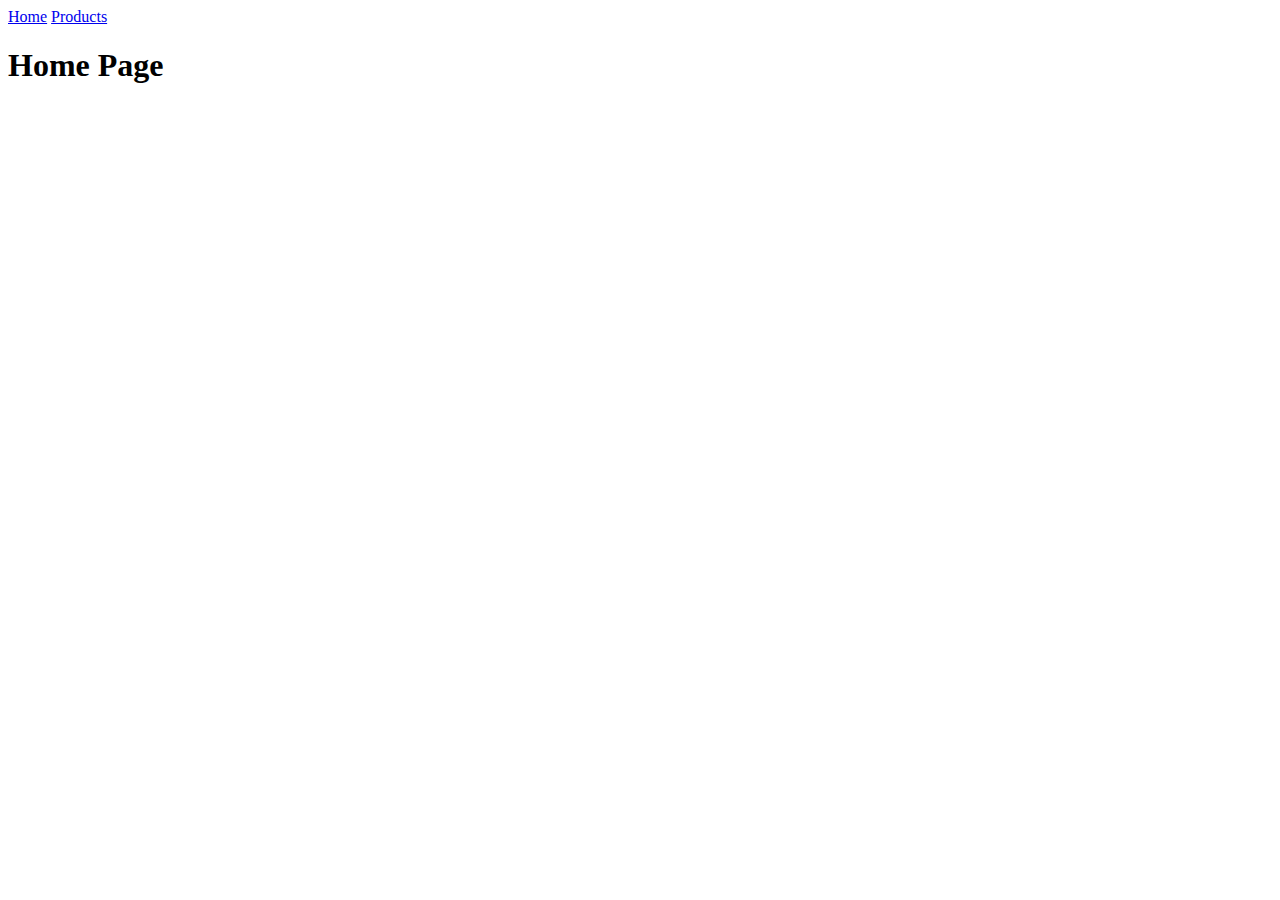
==== index.html @ bb158c30 "feat: add home page" ====
<!DOCTYPE html>
<html lang="pt-BR">

<head>
    <meta charset="utf-8">
    <meta name="viewport" content="width=device-width, initial-scale=1.0">
    <title>PWA Example</title>
</head>

<body>
    <header>
        <nav>
            <a href="/">Home</a>
            <a href="/products">Products</a>
        </nav>
    </header>

    <main>
        <h1>Home Page</h1>
    </main>
</body>
<html>
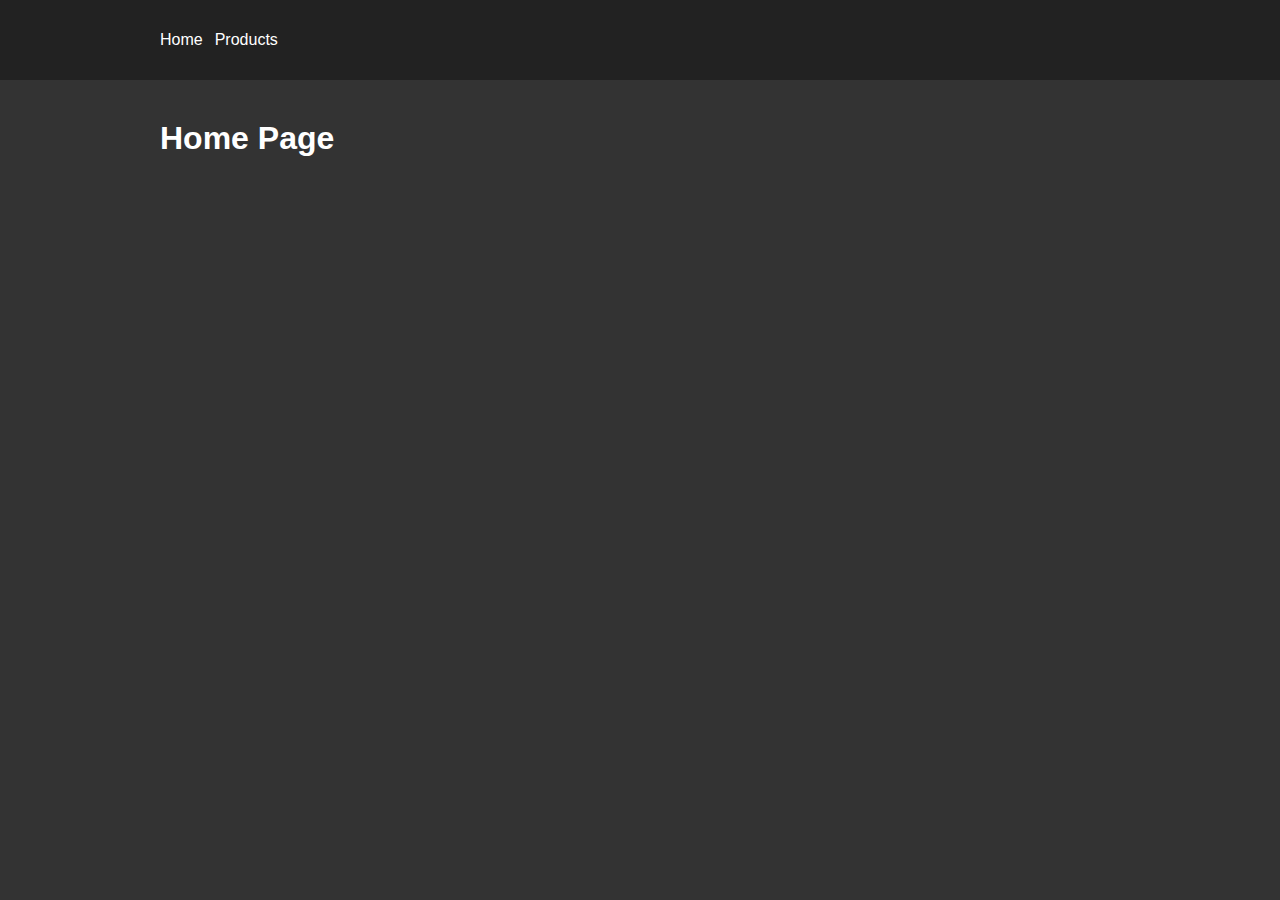
==== commit dbc6e143: "feat: add logo and icons" ====
--- a/index.html
+++ b/index.html
@@ -4,7 +4,63 @@
 <head>
     <meta charset="utf-8">
     <meta name="viewport" content="width=device-width, initial-scale=1.0">
+    <link rel="stylesheet" href="styles.css">
+    <link rel="manifest" href="manifest.json">
     <title>PWA Example</title>
+    <link rel="apple-touch-icon" href="icons/apple-icon-180.png">
+    <meta name="apple-mobile-web-app-capable" content="yes">
+    <link rel="apple-touch-startup-image" href="icons/apple-splash-2048-2732.jpg"
+        media="(device-width: 1024px) and (device-height: 1366px) and (-webkit-device-pixel-ratio: 2) and (orientation: portrait)">
+    <link rel="apple-touch-startup-image" href="icons/apple-splash-2732-2048.jpg"
+        media="(device-width: 1024px) and (device-height: 1366px) and (-webkit-device-pixel-ratio: 2) and (orientation: landscape)">
+    <link rel="apple-touch-startup-image" href="icons/apple-splash-1668-2388.jpg"
+        media="(device-width: 834px) and (device-height: 1194px) and (-webkit-device-pixel-ratio: 2) and (orientation: portrait)">
+    <link rel="apple-touch-startup-image" href="icons/apple-splash-2388-1668.jpg"
+        media="(device-width: 834px) and (device-height: 1194px) and (-webkit-device-pixel-ratio: 2) and (orientation: landscape)">
+    <link rel="apple-touch-startup-image" href="icons/apple-splash-1536-2048.jpg"
+        media="(device-width: 768px) and (device-height: 1024px) and (-webkit-device-pixel-ratio: 2) and (orientation: portrait)">
+    <link rel="apple-touch-startup-image" href="icons/apple-splash-2048-1536.jpg"
+        media="(device-width: 768px) and (device-height: 1024px) and (-webkit-device-pixel-ratio: 2) and (orientation: landscape)">
+    <link rel="apple-touch-startup-image" href="icons/apple-splash-1668-2224.jpg"
+        media="(device-width: 834px) and (device-height: 1112px) and (-webkit-device-pixel-ratio: 2) and (orientation: portrait)">
+    <link rel="apple-touch-startup-image" href="icons/apple-splash-2224-1668.jpg"
+        media="(device-width: 834px) and (device-height: 1112px) and (-webkit-device-pixel-ratio: 2) and (orientation: landscape)">
+    <link rel="apple-touch-startup-image" href="icons/apple-splash-1620-2160.jpg"
+        media="(device-width: 810px) and (device-height: 1080px) and (-webkit-device-pixel-ratio: 2) and (orientation: portrait)">
+    <link rel="apple-touch-startup-image" href="icons/apple-splash-2160-1620.jpg"
+        media="(device-width: 810px) and (device-height: 1080px) and (-webkit-device-pixel-ratio: 2) and (orientation: landscape)">
+    <link rel="apple-touch-startup-image" href="icons/apple-splash-1284-2778.jpg"
+        media="(device-width: 428px) and (device-height: 926px) and (-webkit-device-pixel-ratio: 3) and (orientation: portrait)">
+    <link rel="apple-touch-startup-image" href="icons/apple-splash-2778-1284.jpg"
+        media="(device-width: 428px) and (device-height: 926px) and (-webkit-device-pixel-ratio: 3) and (orientation: landscape)">
+    <link rel="apple-touch-startup-image" href="icons/apple-splash-1170-2532.jpg"
+        media="(device-width: 390px) and (device-height: 844px) and (-webkit-device-pixel-ratio: 3) and (orientation: portrait)">
+    <link rel="apple-touch-startup-image" href="icons/apple-splash-2532-1170.jpg"
+        media="(device-width: 390px) and (device-height: 844px) and (-webkit-device-pixel-ratio: 3) and (orientation: landscape)">
+    <link rel="apple-touch-startup-image" href="icons/apple-splash-1125-2436.jpg"
+        media="(device-width: 375px) and (device-height: 812px) and (-webkit-device-pixel-ratio: 3) and (orientation: portrait)">
+    <link rel="apple-touch-startup-image" href="icons/apple-splash-2436-1125.jpg"
+        media="(device-width: 375px) and (device-height: 812px) and (-webkit-device-pixel-ratio: 3) and (orientation: landscape)">
+    <link rel="apple-touch-startup-image" href="icons/apple-splash-1242-2688.jpg"
+        media="(device-width: 414px) and (device-height: 896px) and (-webkit-device-pixel-ratio: 3) and (orientation: portrait)">
+    <link rel="apple-touch-startup-image" href="icons/apple-splash-2688-1242.jpg"
+        media="(device-width: 414px) and (device-height: 896px) and (-webkit-device-pixel-ratio: 3) and (orientation: landscape)">
+    <link rel="apple-touch-startup-image" href="icons/apple-splash-828-1792.jpg"
+        media="(device-width: 414px) and (device-height: 896px) and (-webkit-device-pixel-ratio: 2) and (orientation: portrait)">
+    <link rel="apple-touch-startup-image" href="icons/apple-splash-1792-828.jpg"
+        media="(device-width: 414px) and (device-height: 896px) and (-webkit-device-pixel-ratio: 2) and (orientation: landscape)">
+    <link rel="apple-touch-startup-image" href="icons/apple-splash-1242-2208.jpg"
+        media="(device-width: 414px) and (device-height: 736px) and (-webkit-device-pixel-ratio: 3) and (orientation: portrait)">
+    <link rel="apple-touch-startup-image" href="icons/apple-splash-2208-1242.jpg"
+        media="(device-width: 414px) and (device-height: 736px) and (-webkit-device-pixel-ratio: 3) and (orientation: landscape)">
+    <link rel="apple-touch-startup-image" href="icons/apple-splash-750-1334.jpg"
+        media="(device-width: 375px) and (device-height: 667px) and (-webkit-device-pixel-ratio: 2) and (orientation: portrait)">
+    <link rel="apple-touch-startup-image" href="icons/apple-splash-1334-750.jpg"
+        media="(device-width: 375px) and (device-height: 667px) and (-webkit-device-pixel-ratio: 2) and (orientation: landscape)">
+    <link rel="apple-touch-startup-image" href="icons/apple-splash-640-1136.jpg"
+        media="(device-width: 320px) and (device-height: 568px) and (-webkit-device-pixel-ratio: 2) and (orientation: portrait)">
+    <link rel="apple-touch-startup-image" href="icons/apple-splash-1136-640.jpg"
+        media="(device-width: 320px) and (device-height: 568px) and (-webkit-device-pixel-ratio: 2) and (orientation: landscape)">
 </head>
 
 <body>
@@ -19,4 +75,5 @@
         <h1>Home Page</h1>
     </main>
 </body>
-<html>+
+</html>--- a/styles.css
+++ b/styles.css
@@ -0,0 +1,62 @@
+* {
+  margin: 0;
+  padding: 0;
+  box-sizing: border-box;
+}
+
+body {
+  font-family: Arial, Helvetica, sans-serif;
+  background-color: #333;
+  color: #fff;
+}
+
+a {
+  text-decoration: none;
+  color: inherit;
+}
+
+button {
+  cursor: pointer;
+}
+
+header {
+  height: 80px;
+  background-color: #222;
+}
+
+header nav {
+  display: flex;
+  align-items: center;
+  margin: 0 auto;
+  width: 75%;
+  height: 100%;
+}
+
+header nav a {
+  position: relative;
+}
+
+header nav a::after {
+  content: "";
+  position: absolute;
+  bottom: 0;
+  left: 0;
+  width: 0;
+  height: 2px;
+  border-radius: 2px;
+  background-color: #fff;
+  transition: width 200ms;
+}
+
+header nav a:hover::after {
+  width: 100%;
+}
+
+header nav a + a {
+  margin-left: 12px;
+}
+
+main {
+  margin: 40px auto;
+  width: 75%;
+}
